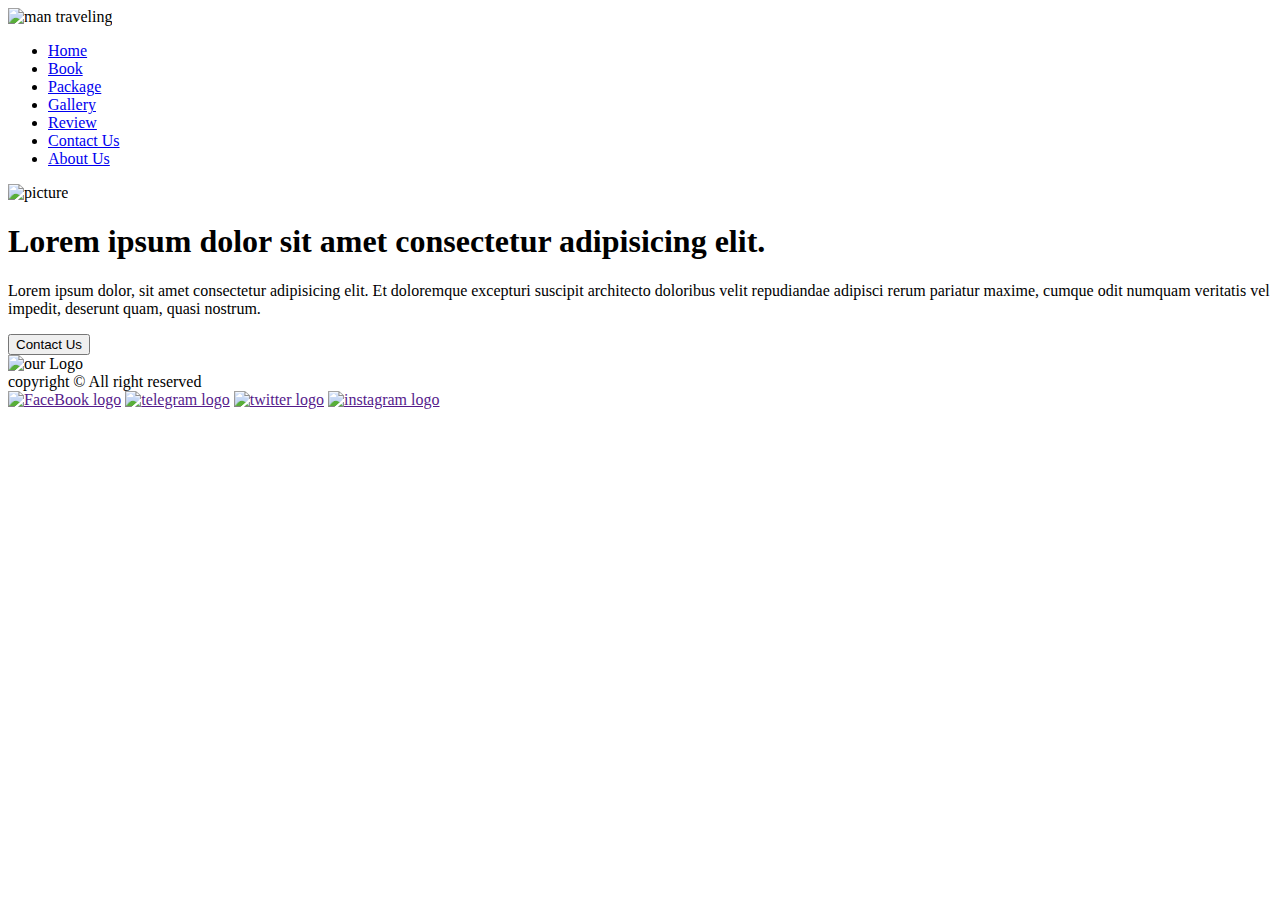
==== src/About-us.html @ e658e7a0 "Update About-us.html" ====
<!DOCTYPE html>
<html lang="en">
<head>
    <link rel="stylesheet" href="/css/about.css">
    <meta charset="UTF-8">
    <meta http-equiv="X-UA-Compatible" content="IE=edge">
    <meta name="viewport" content="width=device-width, initial-scale=1.0">
    <title>Document</title>
</head>
<body>
    <header>
        <div class="container">
            <div class="logo" >
                <img src="/images/logo_file_06.jpg" title="our logo" alt="man traveling" width="100px" height="100px">
            </div>
            <nav class="navigation-bar">
                <ul class="nav-links">
                    <li title="home-page"> <a href="/home.html">Home</a> </li>
                    <li title="book-page"><a href="/book.html">Book</a></li>
                    <li title="package-page"><a href="/package.html">Package</a></li>
                    <li title="gallery-page"><a href="/Gallery.html">Gallery</a></li>
                    <li title="review-page"><a href="/review.html">Review</a></li>
                    <li title="contact-page"><a href="/contact.html">Contact Us</a></li>
                    <li title="about-page"><a href="/About-us.html">About Us</a></li>
                </ul>
            </nav>
            <div class="burger">
                <div class="line1"></div>
                <div class="line2"></div>
                <div class="line3"></div>
            </div>
        </div>  
    </header>
    <main>
        <div class="container">
            <img src="/images/travel-concept-with-worldwide-landmarks.jpg" alt="picture" width="40%" height="100%">
            <div class="about">
                <h1 >Lorem ipsum dolor sit amet consectetur adipisicing elit.</h1>
                <p>
                    Lorem ipsum dolor, sit amet consectetur adipisicing elit. 
                    Et doloremque excepturi suscipit architecto doloribus velit 
                    repudiandae adipisci rerum pariatur maxime, cumque odit numquam 
                    veritatis vel impedit, deserunt quam, quasi nostrum.
                </p>
                <button title="contact-us button">Contact Us</button>
            </div>
        </div>
    </main>
    <footer>
        <div class="container">
            <div class="logo">
                <img src="/images/logo_file_06.jpg" alt="our Logo" width="100px" height="100px">
            </div>
            <div class="copyright">
                copyright &#169 All right reserved
            </div>
            <div class="social-media">
                
                    <a title="facebook link" href=""><img src="/images/logo-facebookpng-32247.png" alt="FaceBook logo" width="35px" height="35px"></a>
                    <a title="telegram link" href=""><img src="/images/telegram-logo-965.png" alt="telegram logo" width="35px" height="35px"></a>
                    <a title="twitter link" href=""><img src="/images/logo-twitter-png-40407.png" alt="twitter logo" width="35px" height="35px"></a>
                    <a title="instagram link" href=""><img src="/images/logo-ig-png-32463.png" alt="instagram logo" width="35px" height="35px"></a>
            
            </div>
        </div>
    </footer>
    <script src="home.js"></script>
</body>
</html>
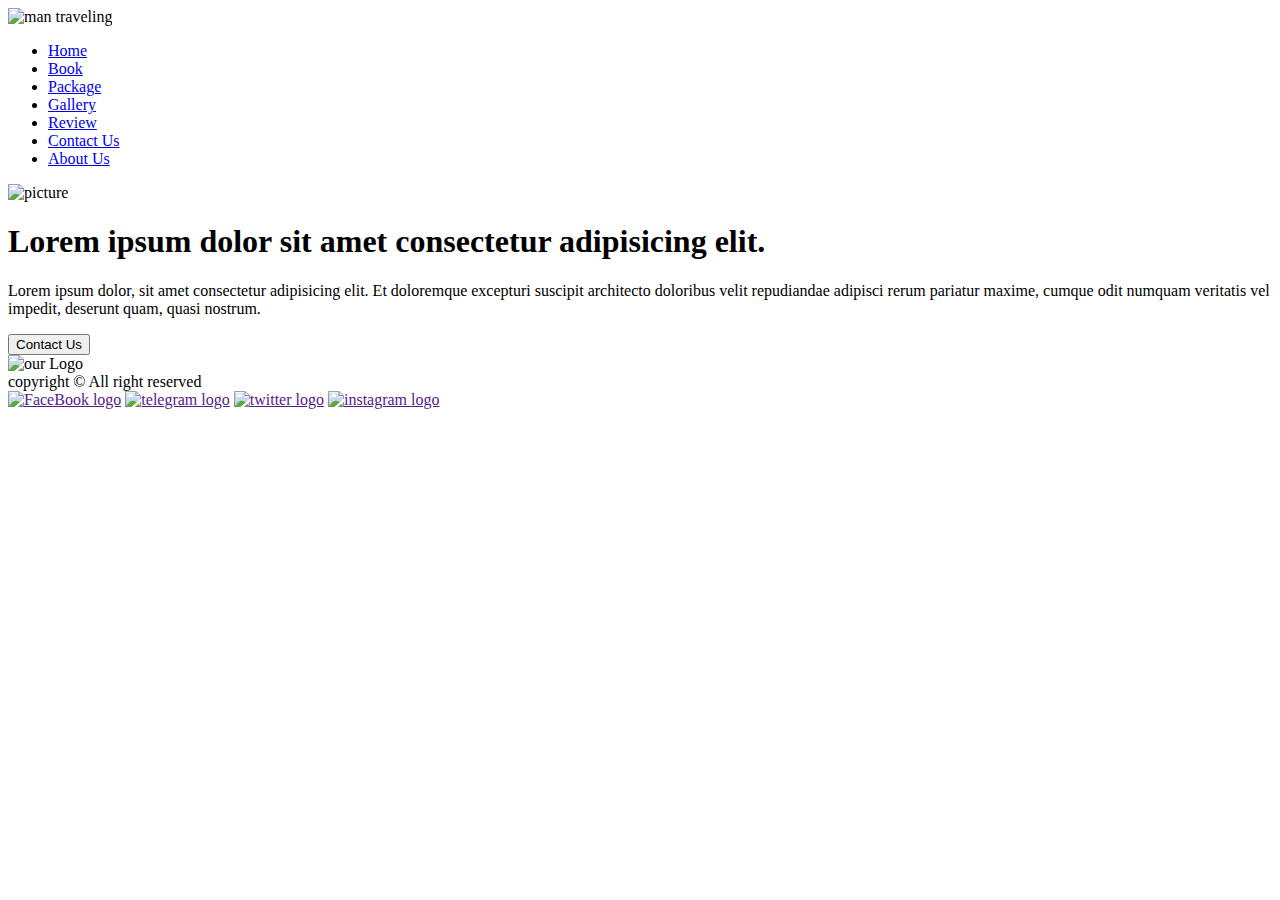
==== commit 1798d577: "Update About-us.html" ====
--- a/src/About-us.html
+++ b/src/About-us.html
@@ -64,6 +64,6 @@
             </div>
         </div>
     </footer>
-    <script src="home.js"></script>
+    <script src="Js/home.js"></script>
 </body>
 </html>
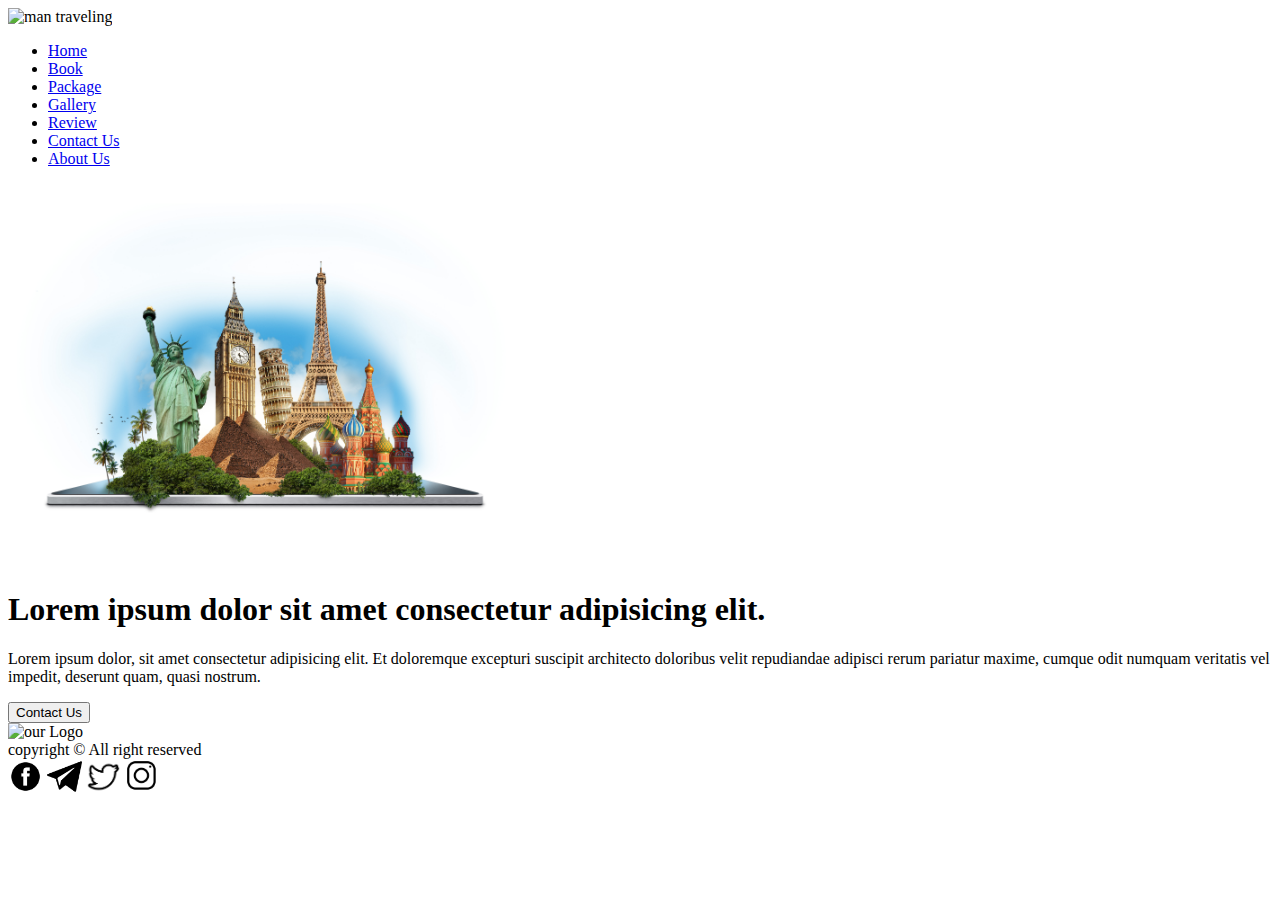
==== commit 34ecb574: "Update About-us.html" ====
--- a/src/About-us.html
+++ b/src/About-us.html
@@ -15,13 +15,13 @@
             </div>
             <nav class="navigation-bar">
                 <ul class="nav-links">
-                    <li title="home-page"> <a href="/home.html">Home</a> </li>
-                    <li title="book-page"><a href="/book.html">Book</a></li>
-                    <li title="package-page"><a href="/package.html">Package</a></li>
-                    <li title="gallery-page"><a href="/Gallery.html">Gallery</a></li>
-                    <li title="review-page"><a href="/review.html">Review</a></li>
-                    <li title="contact-page"><a href="/contact.html">Contact Us</a></li>
-                    <li title="about-page"><a href="/About-us.html">About Us</a></li>
+                    <li title="home-page"> <a href="../index.html">Home</a> </li>
+                    <li title="book-page"><a href="book.html">Book</a></li>
+                    <li title="package-page"><a href="package.html">Package</a></li>
+                    <li title="gallery-page"><a href="Gallery.html">Gallery</a></li>
+                    <li title="review-page"><a href="review.html">Review</a></li>
+                    <li title="contact-page"><a href="contact.html">Contact Us</a></li>
+                    <li title="about-page"><a href="About-us.html">About Us</a></li>
                 </ul>
             </nav>
             <div class="burger">
@@ -33,7 +33,7 @@
     </header>
     <main>
         <div class="container">
-            <img src="/images/travel-concept-with-worldwide-landmarks.jpg" alt="picture" width="40%" height="100%">
+            <img src="images/travel-concept-with-worldwide-landmarks.jpg" alt="picture" width="40%" height="100%">
             <div class="about">
                 <h1 >Lorem ipsum dolor sit amet consectetur adipisicing elit.</h1>
                 <p>
@@ -56,10 +56,10 @@
             </div>
             <div class="social-media">
                 
-                    <a title="facebook link" href=""><img src="/images/logo-facebookpng-32247.png" alt="FaceBook logo" width="35px" height="35px"></a>
-                    <a title="telegram link" href=""><img src="/images/telegram-logo-965.png" alt="telegram logo" width="35px" height="35px"></a>
-                    <a title="twitter link" href=""><img src="/images/logo-twitter-png-40407.png" alt="twitter logo" width="35px" height="35px"></a>
-                    <a title="instagram link" href=""><img src="/images/logo-ig-png-32463.png" alt="instagram logo" width="35px" height="35px"></a>
+                    <a title="facebook link" href=""><img src="images/logo-facebookpng-32247.png" alt="FaceBook logo" width="35px" height="35px"></a>
+                    <a title="telegram link" href=""><img src="images/telegram-logo-965.png" alt="telegram logo" width="35px" height="35px"></a>
+                    <a title="twitter link" href=""><img src="images/logo-twitter-png-40407.png" alt="twitter logo" width="35px" height="35px"></a>
+                    <a title="instagram link" href=""><img src="images/logo-ig-png-32463.png" alt="instagram logo" width="35px" height="35px"></a>
             
             </div>
         </div>
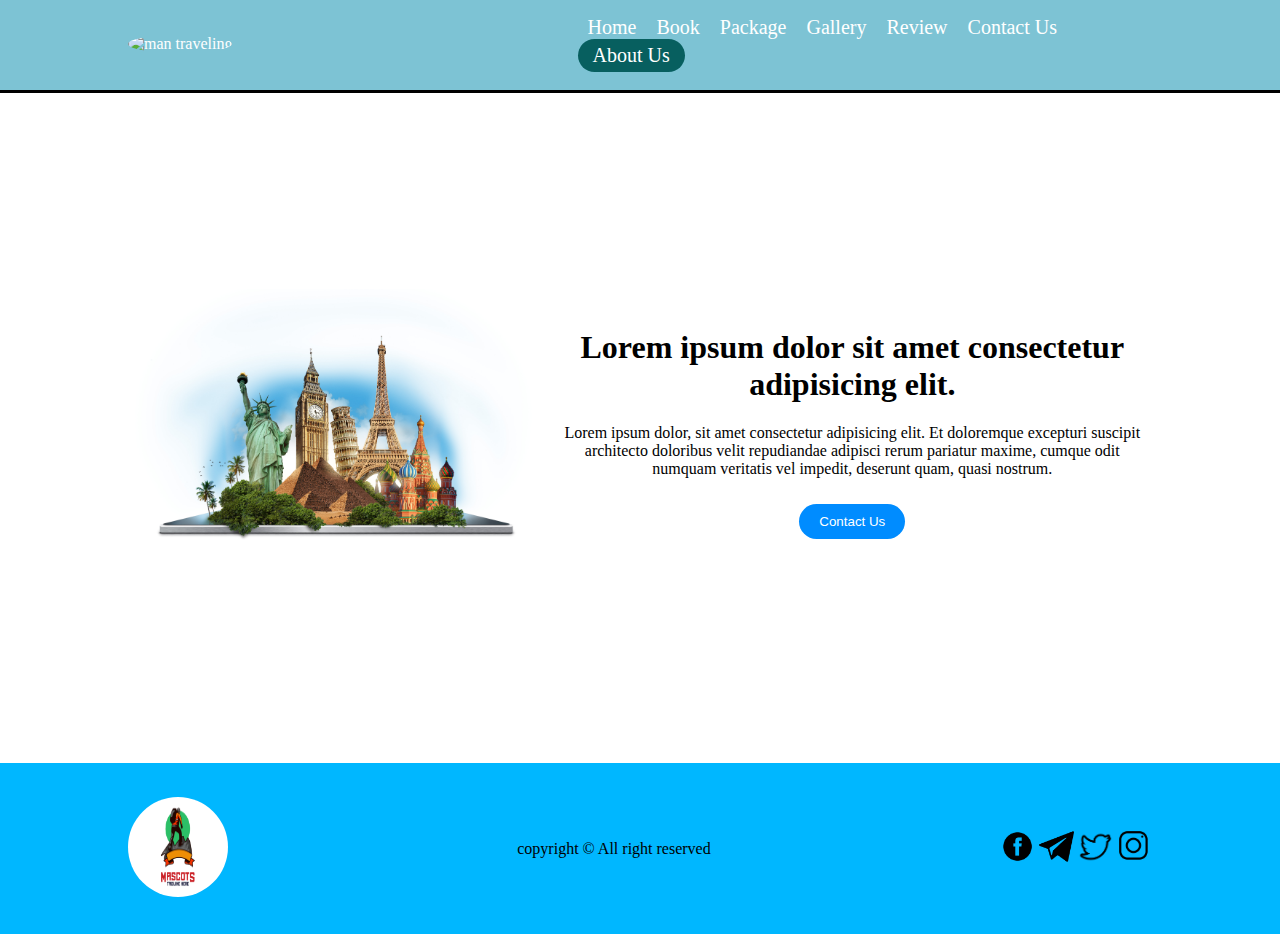
==== commit 7b0732bd: "Update About-us.html" ====
--- a/src/About-us.html
+++ b/src/About-us.html
@@ -1,7 +1,7 @@
 <!DOCTYPE html>
 <html lang="en">
 <head>
-    <link rel="stylesheet" href="/css/about.css">
+    <link rel="stylesheet" href="css/about.css">
     <meta charset="UTF-8">
     <meta http-equiv="X-UA-Compatible" content="IE=edge">
     <meta name="viewport" content="width=device-width, initial-scale=1.0">
@@ -49,7 +49,7 @@
     <footer>
         <div class="container">
             <div class="logo">
-                <img src="/images/logo_file_06.jpg" alt="our Logo" width="100px" height="100px">
+                <img src="images/logo_file_06.jpg" alt="our Logo" width="100px" height="100px">
             </div>
             <div class="copyright">
                 copyright &#169 All right reserved
--- a/src/css/about.css
+++ b/src/css/about.css
@@ -0,0 +1,151 @@
+body {
+  margin: 0;
+  padding: 0;
+}
+header {
+  color: white;
+  min-height: 10vh;
+  background-color: rgb(125, 195, 212);
+  border-bottom: 3px solid black;
+}
+.navigation-bar {
+  width: 60%;
+}
+header .container {
+  display: flex;
+  justify-content: space-between;
+  align-items: center;
+  color: white;
+}
+ul {
+  display: flex;
+  flex-wrap: wrap;
+  list-style: none;
+}
+ul li {
+  padding: 0 5px;
+}
+ul li a {
+  text-decoration: none;
+  color: white;
+  font-size: 20px;
+  padding: 4px 5px;
+  border-radius: 20px;
+}
+ul li:nth-child(7) {
+  background-color: rgb(7, 95, 95);
+  padding: 5px 10px;
+  border-radius: 20px;
+}
+.logo img {
+  border-radius: 50%;
+}
+.container {
+  display: flex;
+  width: 80%;
+  margin: auto;
+  justify-content: space-between;
+  align-items: center;
+  gap: 15px;
+}
+main {
+  display: flex;
+  min-height: 70vh;
+  align-items: center;
+  margin-top: 20px;
+  margin-bottom: 20px;
+}
+main.container img {
+  overflow: hidden;
+  height: max-content;
+}
+.about {
+  text-align: center;
+}
+.social-media ul {
+  text-align: center;
+  display: flex;
+  align-items: center;
+  justify-content: center;
+}
+.logo img {
+  border-radius: 50%;
+}
+footer {
+  min-height: 19vh;
+  background-color: rgb(0, 183, 255);
+  display: flex;
+}
+footer ul img {
+  padding: 10px 10px;
+  transition: 1s;
+}
+footer ul img:hover {
+  width: 45px;
+  height: 45px;
+}
+button {
+  border: none;
+  border-radius: 20px;
+  margin: 10px;
+  padding: 10px 20px;
+  color: white;
+  background-color: rgb(0, 140, 255);
+  cursor: pointer;
+  transition: 0.5s;
+}
+
+button:hover {
+  background-color: white;
+  color: rgb(0, 140, 255);
+}
+.burger {
+  display: none;
+  cursor: pointer;
+}
+.burger div {
+  width: 25px;
+  height: 3px;
+  background-color: white;
+  margin: 5px;
+}
+
+@media all and (max-width: 550px) {
+  body {
+    overflow-x: hidden;
+  }
+  main .container {
+    flex-direction: column;
+  }
+  header .container {
+    align-items: center;
+    justify-content: center;
+  }
+  footer .container {
+    flex-direction: column;
+  }
+  .nav-links {
+    position: absolute;
+    right: 0;
+    width: 100%;
+    height: 73vh;
+    top: 16vh;
+    display: none;
+    align-items: center;
+    flex-direction: column;
+    background-color: rgb(125, 195, 212);
+    transform: translateX(100%);
+    transition: 1s ease-in;
+  }
+  .nav-links li {
+    margin: 10px;
+  }
+  .burger {
+    display: block;
+  }
+}
+
+.nav-active {
+  transform: translateX(0);
+  display: flex;
+}
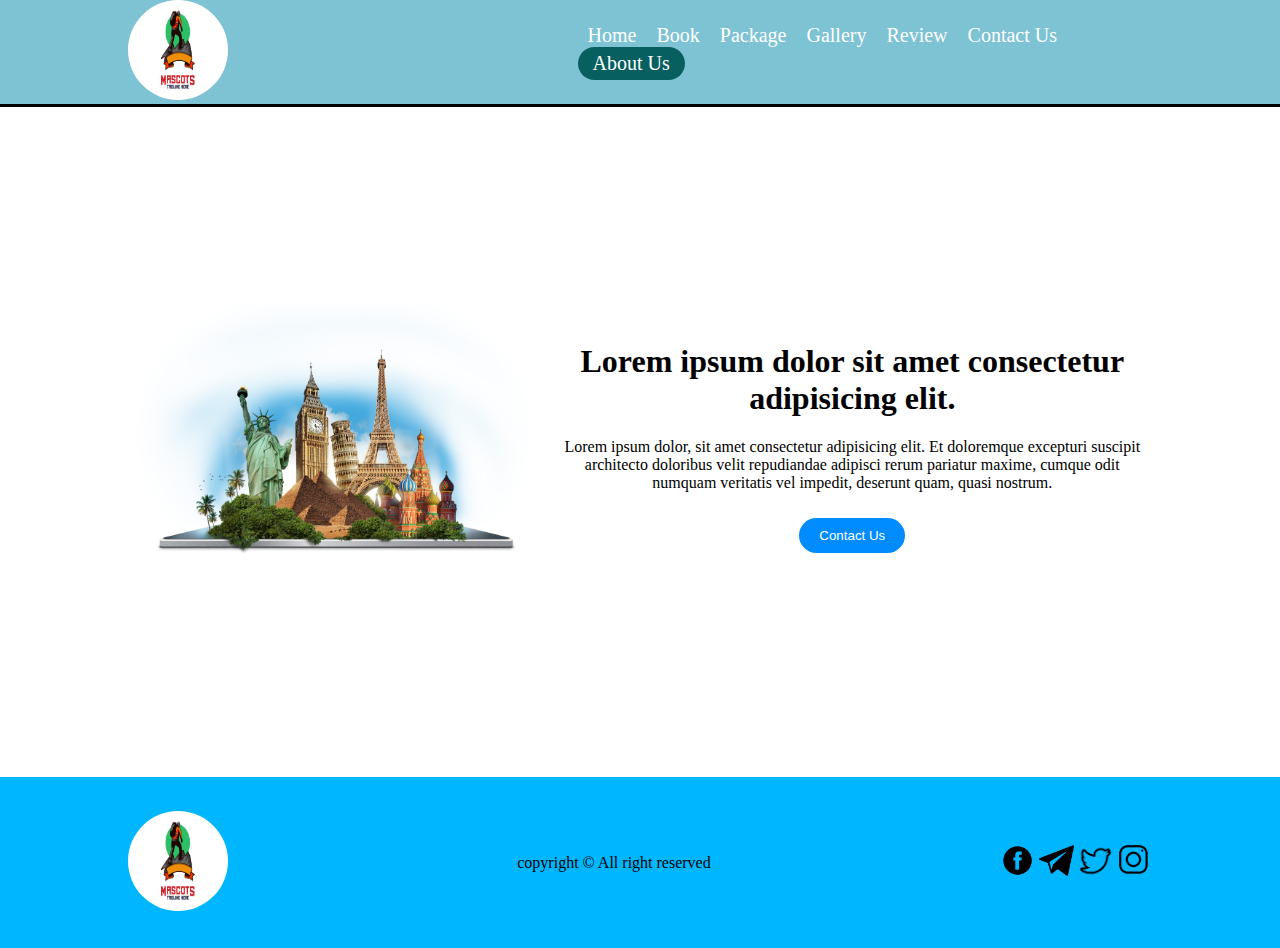
==== commit a18d0650: "Update About-us.html" ====
--- a/src/About-us.html
+++ b/src/About-us.html
@@ -11,7 +11,7 @@
     <header>
         <div class="container">
             <div class="logo" >
-                <img src="/images/logo_file_06.jpg" title="our logo" alt="man traveling" width="100px" height="100px">
+                <img src="images/logo_file_06.jpg" title="our logo" alt="man traveling" width="100px" height="100px">
             </div>
             <nav class="navigation-bar">
                 <ul class="nav-links">
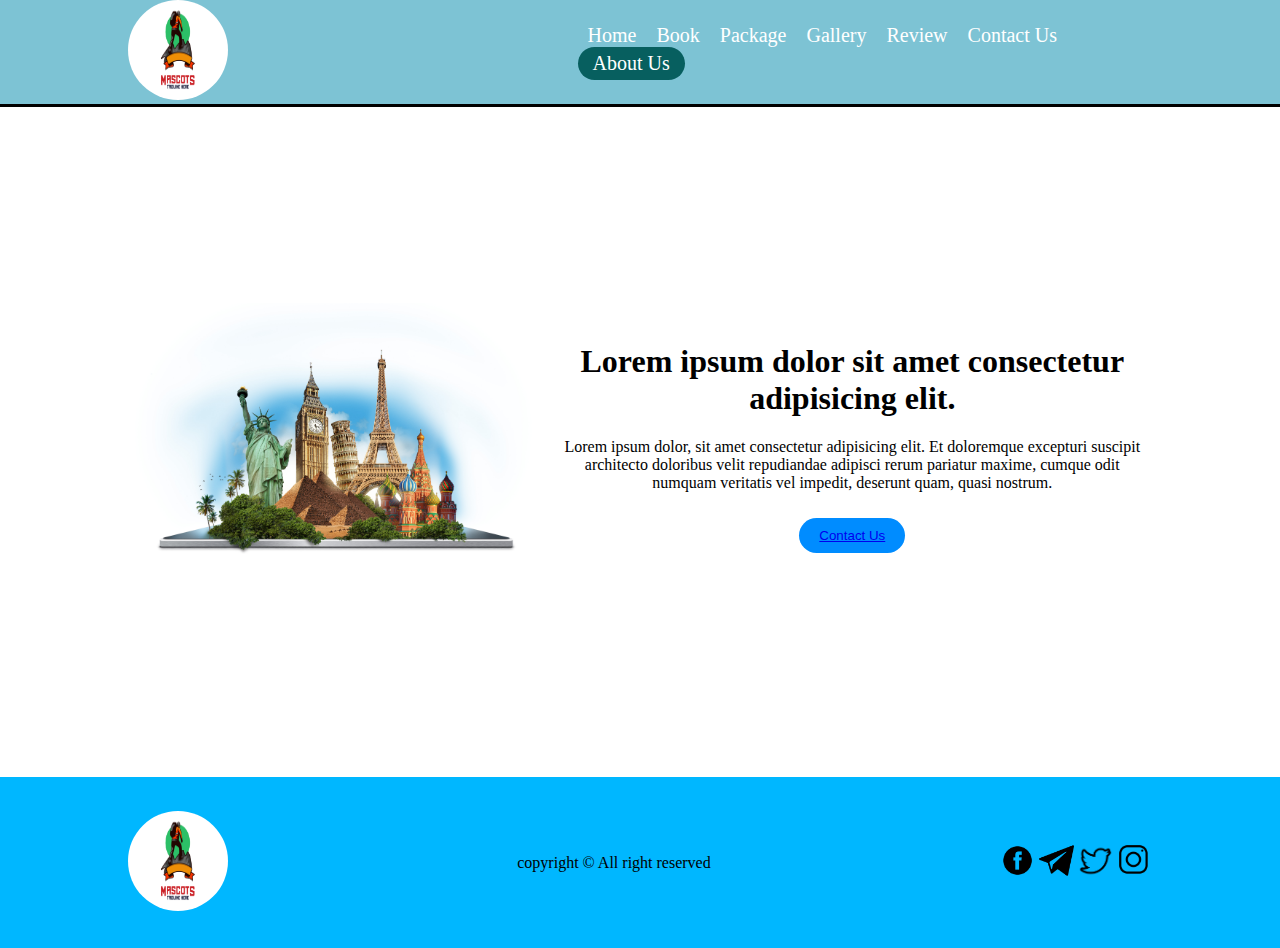
==== commit 6bdc1acc: "Update About-us.html" ====
--- a/src/About-us.html
+++ b/src/About-us.html
@@ -5,7 +5,7 @@
     <meta charset="UTF-8">
     <meta http-equiv="X-UA-Compatible" content="IE=edge">
     <meta name="viewport" content="width=device-width, initial-scale=1.0">
-    <title>Document</title>
+    <title>About-Us</title>
 </head>
 <body>
     <header>
@@ -42,7 +42,7 @@
                     repudiandae adipisci rerum pariatur maxime, cumque odit numquam 
                     veritatis vel impedit, deserunt quam, quasi nostrum.
                 </p>
-                <button title="contact-us button">Contact Us</button>
+                <button title="contact-us button"><a href="contact.html">Contact Us</a></button>
             </div>
         </div>
     </main>
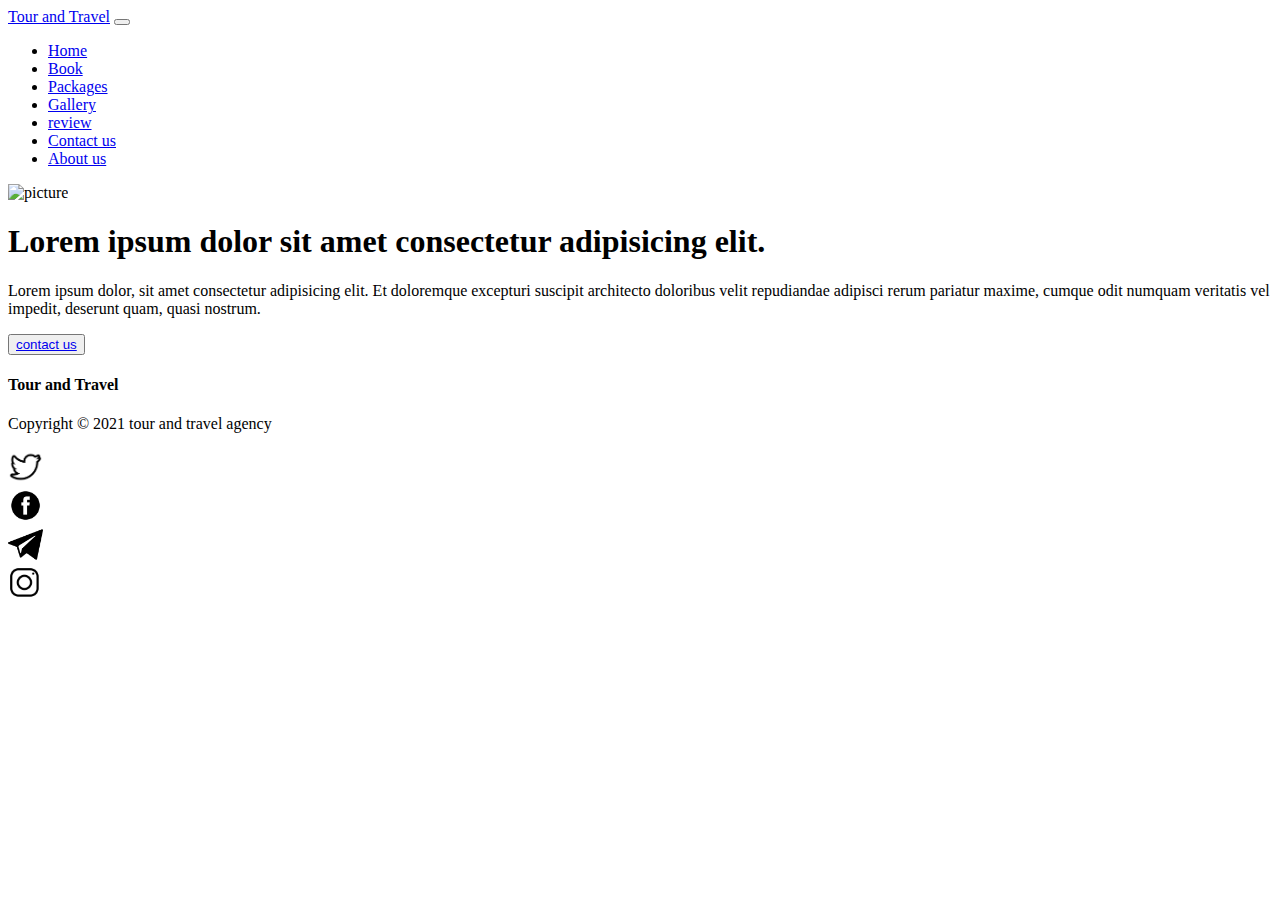
==== commit 1101a8ae: "Add files via upload" ====
--- a/src/About-us.html
+++ b/src/About-us.html
@@ -1,69 +1,127 @@
 <!DOCTYPE html>
 <html lang="en">
-<head>
-    <link rel="stylesheet" href="css/about.css">
-    <meta charset="UTF-8">
-    <meta http-equiv="X-UA-Compatible" content="IE=edge">
-    <meta name="viewport" content="width=device-width, initial-scale=1.0">
+  <head>
+    <link
+      href="./bootstrap-5.3.0-alpha1-dist/css/bootstrap.css"
+      rel="stylesheet"
+    />
+    <meta charset="UTF-8" />
+    <meta http-equiv="X-UA-Compatible" content="IE=edge" />
+    <meta name="viewport" content="width=device-width, initial-scale=1.0" />
     <title>About-Us</title>
-</head>
-<body>
-    <header>
-        <div class="container">
-            <div class="logo" >
-                <img src="images/logo_file_06.jpg" title="our logo" alt="man traveling" width="100px" height="100px">
+  </head>
+  <body>
+    <nav class="navbar navbar-expand-lg p-4 bg-primary navbar-dark">
+      <div class="container">
+        <a href="/home.html" class="navbar-brand">Tour and Travel</a>
+
+        <button
+          class="navbar-toggler"
+          type="button"
+          data-bs-toggle="collapse"
+          data-bs-target="#navmenu"
+        >
+          <span class="navbar-toggler-icon"></span>
+        </button>
+        <div class="collapse navbar-collapse" id="navmenu">
+          <ul class="navbar-nav ms-auto">
+            <li class="nav-item">
+              <a href="/home.html" class="nav-link">Home</a>
+            </li>
+            <li class="nav-item">
+              <a href="/book.html" class="nav-link">Book</a>
+            </li>
+            <li class="nav-item">
+              <a href="/package.html" class="nav-link">Packages</a>
+            </li>
+            <li class="nav-item">
+              <a href="/Gallery.html" class="nav-link">Gallery</a>
+            </li>
+            <li class="nav-item">
+              <a href="/review.html" class="nav-link">review</a>
+            </li>
+            <li class="nav-item">
+              <a href="/contact.html" class="nav-link">Contact us</a>
+            </li>
+            <li class="nav-item">
+              <a href="/About-us.html" class="nav-link">About us</a>
+            </li>
+          </ul>
+        </div>
+      </div>
+    </nav>
+    <main>
+      <div class="container">
+        <div
+          class="container m-5 ms-auto d-flex flex-column flex-lg-row justify-content-center align-item-center"
+        >
+          <img
+            src="/images/travel-concept-with-worldwide-landmarks.jpg"
+            alt="picture"
+            width="40%"
+            height="100%"
+          />
+          <div class="w-75 text-center">
+            <h1>Lorem ipsum dolor sit amet consectetur adipisicing elit.</h1>
+            <p>
+              Lorem ipsum dolor, sit amet consectetur adipisicing elit. Et
+              doloremque excepturi suscipit architecto doloribus velit
+              repudiandae adipisci rerum pariatur maxime, cumque odit numquam
+              veritatis vel impedit, deserunt quam, quasi nostrum.
+            </p>
+            <button type="button" class="btn btn-primary">
+              <a href="/contact.html" class="text-dark text-decoration-none"
+                >contact us</a
+              >
+            </button>
+          </div>
+        </div>
+      </div>
+    </main>
+    <footer class="p-4 bg-primary text-white text-center">
+      <div class="container">
+        <div class="d-md-flex ms-auto">
+          <h4>Tour and Travel</h4>
+          <div class="mx-5">
+            <p class="lead">Copyright &copy; 2021 tour and travel agency</p>
+          </div>
+          <div class="row ms-auto">
+            <div class="col">
+              <img
+                src="./images/logo-twitter-png-40407.png"
+                alt=""
+                width="35px"
+                height="35px"
+              />
             </div>
-            <nav class="navigation-bar">
-                <ul class="nav-links">
-                    <li title="home-page"> <a href="../index.html">Home</a> </li>
-                    <li title="book-page"><a href="book.html">Book</a></li>
-                    <li title="package-page"><a href="package.html">Package</a></li>
-                    <li title="gallery-page"><a href="Gallery.html">Gallery</a></li>
-                    <li title="review-page"><a href="review.html">Review</a></li>
-                    <li title="contact-page"><a href="contact.html">Contact Us</a></li>
-                    <li title="about-page"><a href="About-us.html">About Us</a></li>
-                </ul>
-            </nav>
-            <div class="burger">
-                <div class="line1"></div>
-                <div class="line2"></div>
-                <div class="line3"></div>
+            <div class="col">
+              <img
+                src="./images/logo-facebookpng-32247.png"
+                alt=""
+                width="35px"
+                height="35px"
+              />
             </div>
-        </div>  
-    </header>
-    <main>
-        <div class="container">
-            <img src="images/travel-concept-with-worldwide-landmarks.jpg" alt="picture" width="40%" height="100%">
-            <div class="about">
-                <h1 >Lorem ipsum dolor sit amet consectetur adipisicing elit.</h1>
-                <p>
-                    Lorem ipsum dolor, sit amet consectetur adipisicing elit. 
-                    Et doloremque excepturi suscipit architecto doloribus velit 
-                    repudiandae adipisci rerum pariatur maxime, cumque odit numquam 
-                    veritatis vel impedit, deserunt quam, quasi nostrum.
-                </p>
-                <button title="contact-us button"><a href="contact.html">Contact Us</a></button>
+            <div class="col">
+              <img
+                src="./images/telegram-logo-965.png"
+                alt=""
+                width="35px"
+                height="35px"
+              />
             </div>
+            <div class="col">
+              <img
+                src="./images/logo-ig-png-32463.png"
+                alt=""
+                width="35px"
+                height="35px"
+              />
+            </div>
+          </div>
         </div>
-    </main>
-    <footer>
-        <div class="container">
-            <div class="logo">
-                <img src="images/logo_file_06.jpg" alt="our Logo" width="100px" height="100px">
-            </div>
-            <div class="copyright">
-                copyright &#169 All right reserved
-            </div>
-            <div class="social-media">
-                
-                    <a title="facebook link" href=""><img src="images/logo-facebookpng-32247.png" alt="FaceBook logo" width="35px" height="35px"></a>
-                    <a title="telegram link" href=""><img src="images/telegram-logo-965.png" alt="telegram logo" width="35px" height="35px"></a>
-                    <a title="twitter link" href=""><img src="images/logo-twitter-png-40407.png" alt="twitter logo" width="35px" height="35px"></a>
-                    <a title="instagram link" href=""><img src="images/logo-ig-png-32463.png" alt="instagram logo" width="35px" height="35px"></a>
-            
-            </div>
-        </div>
+      </div>
     </footer>
-    <script src="Js/home.js"></script>
-</body>
+    <script src="./bootstrap-5.3.0-alpha1-dist/js/bootstrap.js"></script>
+  </body>
 </html>
